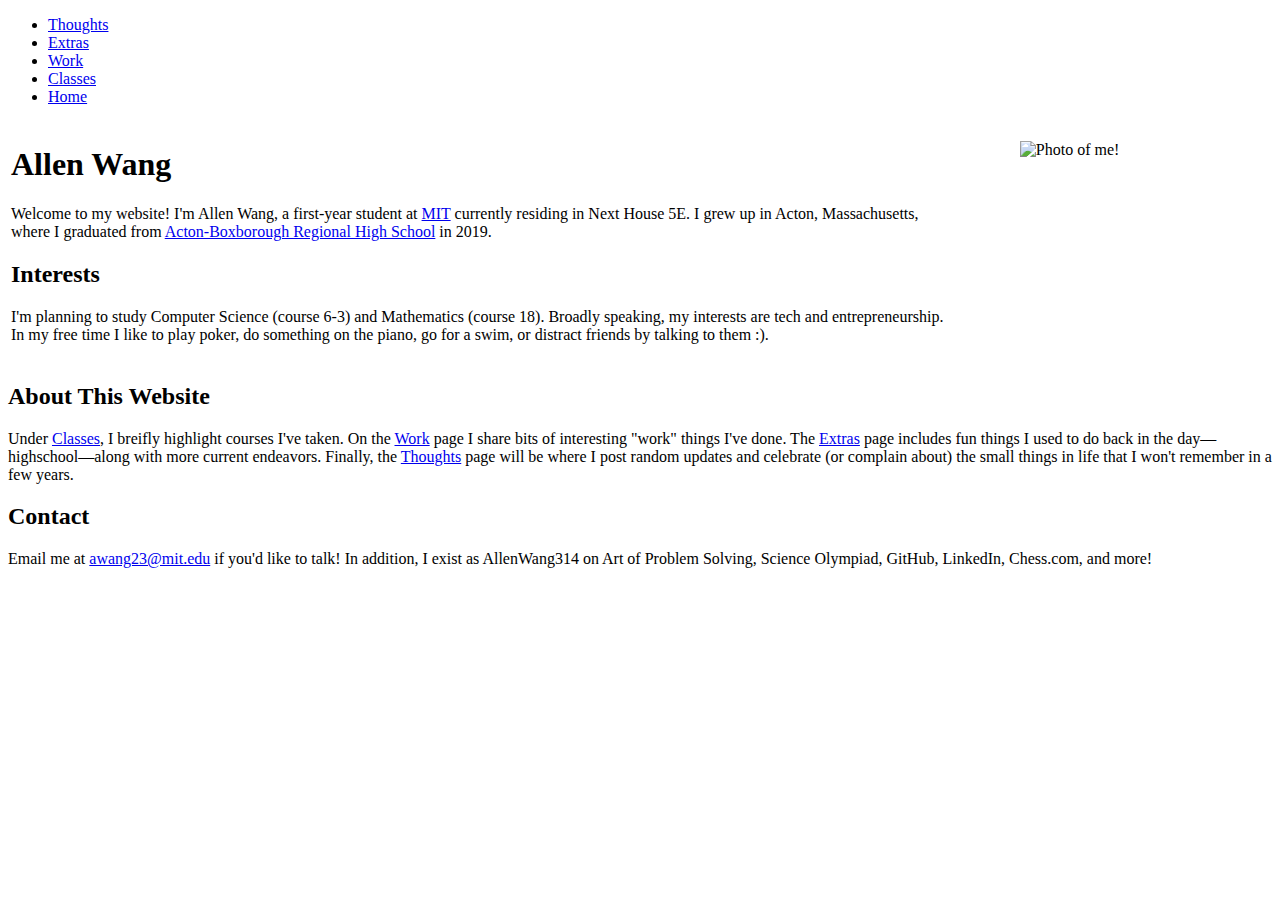
==== index.html @ 9ef1cf4e "make some final touchups" ====
<!DOCTYPE html>
<html>
<head>
	<!-- meta -->
	<meta charset="utf-8">

	<title>
		Allen Wang
	</title>
	<link rel="stylesheet" href="styles.css">
</head>
<body>

	<ul>
		<li><a href="thoughts.html"> Thoughts</a> </li>
		<li><a href="extras.html"> Extras</a> </li>
		<li><a href="work.html"> Work</a> </li>
		<li><a href="classes.html">Classes</a></li>
		<li><a href="index.html">Home</a></li>
	</ul>

	<table width="100%"><tbody><tr>

				<td align="left" valign="top" width="75%">
	<h1>
		Allen Wang
	</h1>
				<p>
		Welcome to my website! I'm Allen Wang, a first-year student at <a href= "http://web.mit.edu/">MIT</a> currently residing in Next House 5E. I grew up in Acton, Massachusetts, where I graduated from <a href = "https://abrhs.abschools.org/"> Acton-Boxborough Regional High School</a> in 2019.
				</p>
								<h2>Interests
				</h2>
				<p class>
					I'm planning to study Computer Science (course 6-3) and Mathematics (course 18). Broadly speaking, my interests are tech and entrepreneurship. In my free time I like to play poker, do something on the piano, go for a swim, or distract friends by talking to them :).
				</p>
				</td>
				<td width="5%"> </td>

				<td align="left" valign="top" width="30%">
				<p class= "img"> <img src="allen_wang.jpg" alt="Photo of me!" width="280" height="280">
				</p>
	</table>

	<h2>
		About This Website
	</h2>
	<p>
		Under <a href="classes.html">Classes</a>, I breifly highlight courses I've taken. On the <a href="work.html"> Work</a> page I share bits of  interesting "work" things I've done. The <a href="extras.html"> Extras</a> page includes fun things I used to do back in the day&mdash;highschool&mdash;along with more current endeavors. Finally, the <a href="thoughts.html"> Thoughts</a> page will be where I post random updates and celebrate (or complain about) the small things in life that I won't remember in a few years.
	<h2>Contact
	</h2>
	<p> Email me at <a href="mailto:awang23@mit.edu">awang23@mit.edu</a> if you'd like to talk! In addition, I exist as AllenWang314 on Art of Problem Solving, Science Olympiad, GitHub, LinkedIn, Chess.com, and more! </p> 
		</td>
</body>
</html>
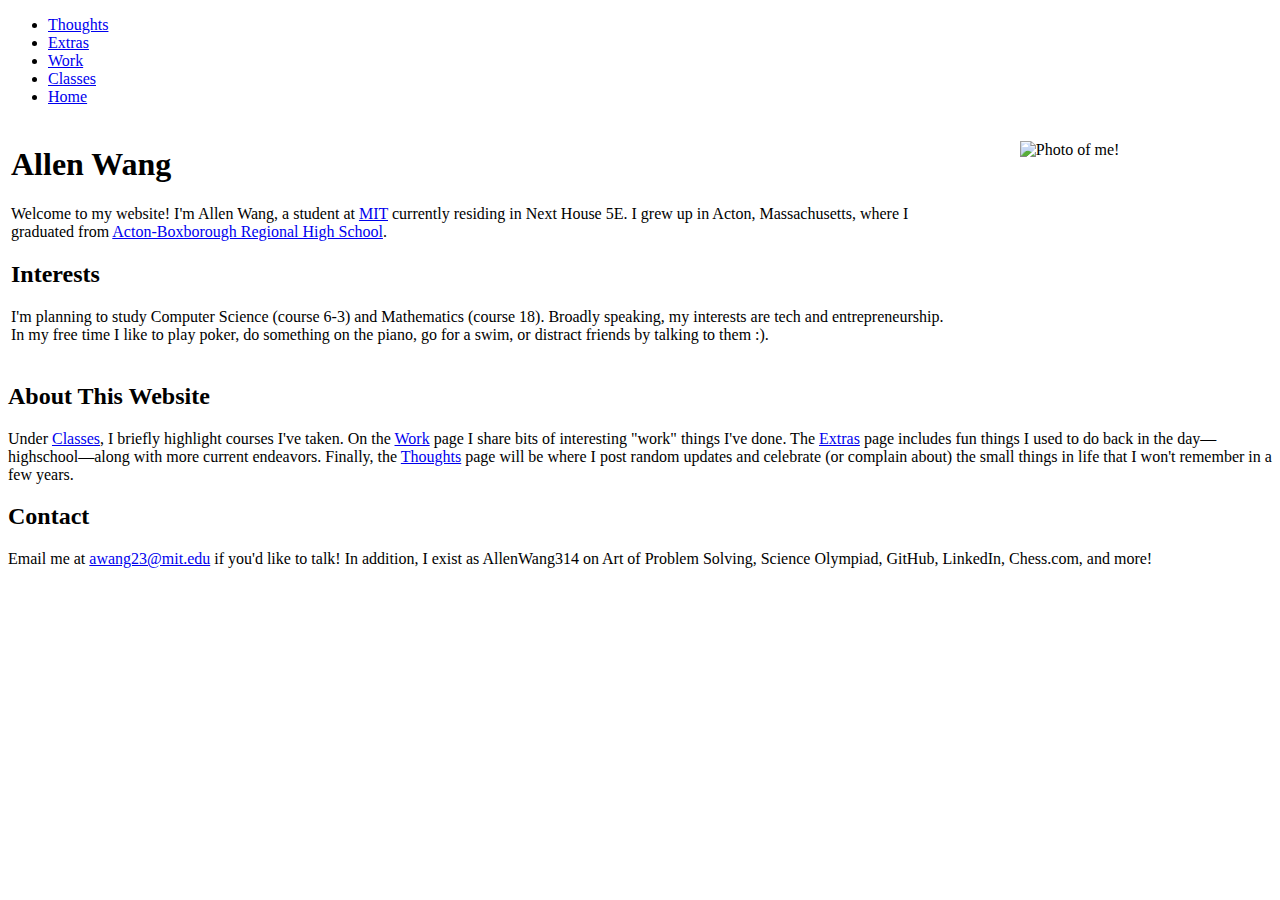
==== commit 7b1a010a: "changed a few typos" ====
--- a/index.html
+++ b/index.html
@@ -26,7 +26,7 @@
 		Allen Wang
 	</h1>
 				<p>
-		Welcome to my website! I'm Allen Wang, a first-year student at <a href= "http://web.mit.edu/">MIT</a> currently residing in Next House 5E. I grew up in Acton, Massachusetts, where I graduated from <a href = "https://abrhs.abschools.org/"> Acton-Boxborough Regional High School</a> in 2019.
+		Welcome to my website! I'm Allen Wang, a student at <a href= "http://web.mit.edu/">MIT</a> currently residing in Next House 5E. I grew up in Acton, Massachusetts, where I graduated from <a href = "https://abrhs.abschools.org/"> Acton-Boxborough Regional High School</a>.
 				</p>
 								<h2>Interests
 				</h2>
@@ -45,7 +45,7 @@
 		About This Website
 	</h2>
 	<p>
-		Under <a href="classes.html">Classes</a>, I breifly highlight courses I've taken. On the <a href="work.html"> Work</a> page I share bits of  interesting "work" things I've done. The <a href="extras.html"> Extras</a> page includes fun things I used to do back in the day&mdash;highschool&mdash;along with more current endeavors. Finally, the <a href="thoughts.html"> Thoughts</a> page will be where I post random updates and celebrate (or complain about) the small things in life that I won't remember in a few years.
+		Under <a href="classes.html">Classes</a>, I briefly highlight courses I've taken. On the <a href="work.html"> Work</a> page I share bits of  interesting "work" things I've done. The <a href="extras.html"> Extras</a> page includes fun things I used to do back in the day&mdash;highschool&mdash;along with more current endeavors. Finally, the <a href="thoughts.html"> Thoughts</a> page will be where I post random updates and celebrate (or complain about) the small things in life that I won't remember in a few years.
 	<h2>Contact
 	</h2>
 	<p> Email me at <a href="mailto:awang23@mit.edu">awang23@mit.edu</a> if you'd like to talk! In addition, I exist as AllenWang314 on Art of Problem Solving, Science Olympiad, GitHub, LinkedIn, Chess.com, and more! </p> 
